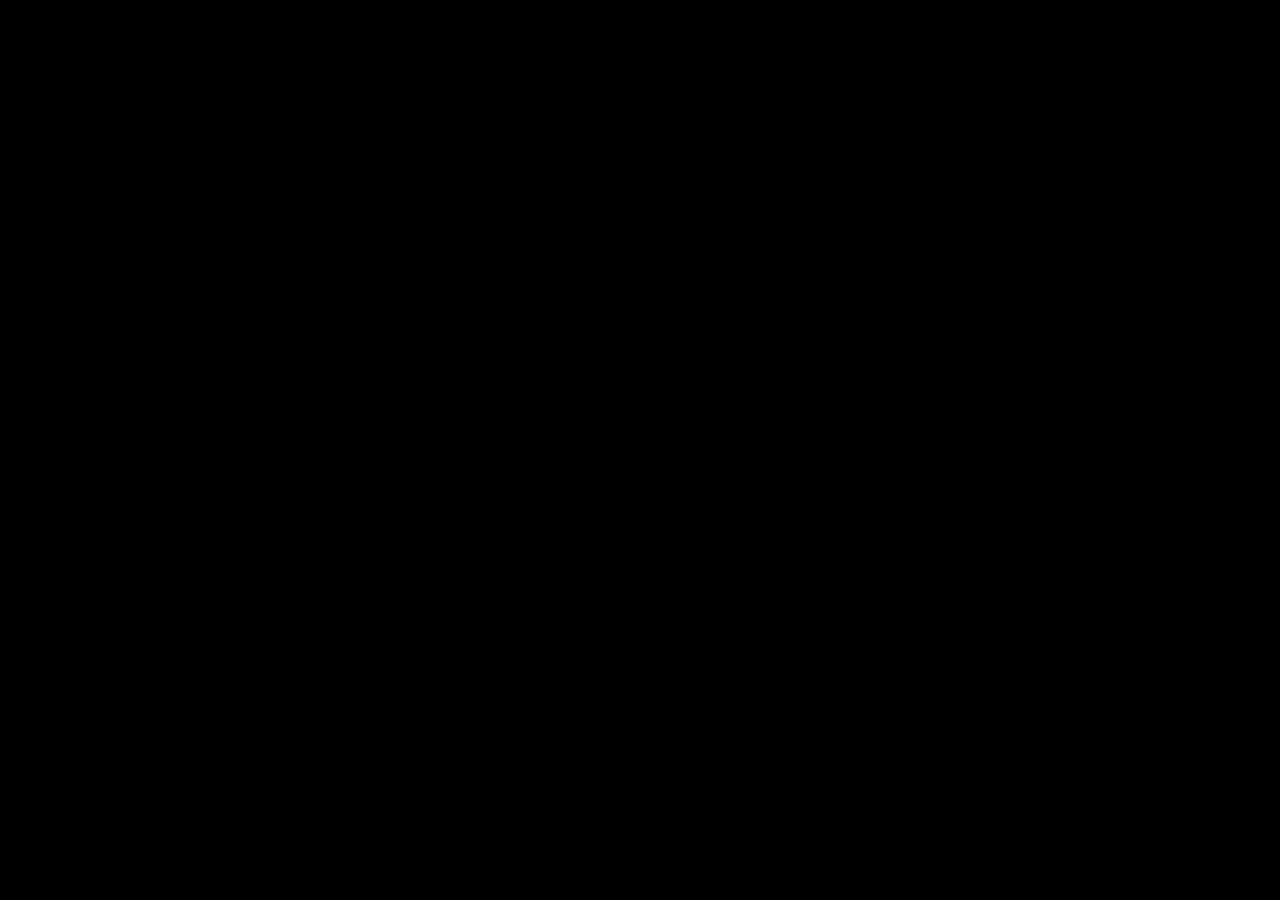
==== shop.html @ d8e57447 "Lvl1" ====
<!DOCTYPE html>
<html lang="en" dir="ltr">
  <head>
    <meta charset="utf-8">
    <title>Shop</title>
    <link rel="stylesheet" href="css/style.css">
  </head>
  <body>
      
  </body>
</html>
---- css/style.css ----
.difflvlv1logo {
height: 500px;
width: 1000px;
}

body {background-color: black;}

#top {background-color: white;
border-color: white;
height: 5px;}

.topContainer {
background-color: black;
font-size: 20px;
color: white;
text-align: center;
padding: 0px
}

#pages {text-indent: 50px;
word-spacing: 50px}

a:link {color: White; text-decoration: none; }
a:active {color: White; text-decoration: none; }
a:visited {color: White; text-decoration: none; }
a:hover {color: Purple; text-decoration: underline; }

.middleContainer {
  background-color: white;
  text-align: center;
  font-size: 20px;
  padding: 1px;
  }

  #middle {background-color: black;
  border-color: black;
  height: 5px;}

.bottomContainer {
  background-color: black;
  color: white;
  text-align: center;
}

.socialLogo {height: 100px;
              width: 100px;
            background-color: black;}

.socialsMiddleContainer {
  text-align: center;
  color: White;
}

.privacyMiddleContainer {
  text-align: center;
color: white;
}

.privacyBottomContainer {
  text-align: center;
  color: black;
  background-color: White;
  padding: 2px;
  
}
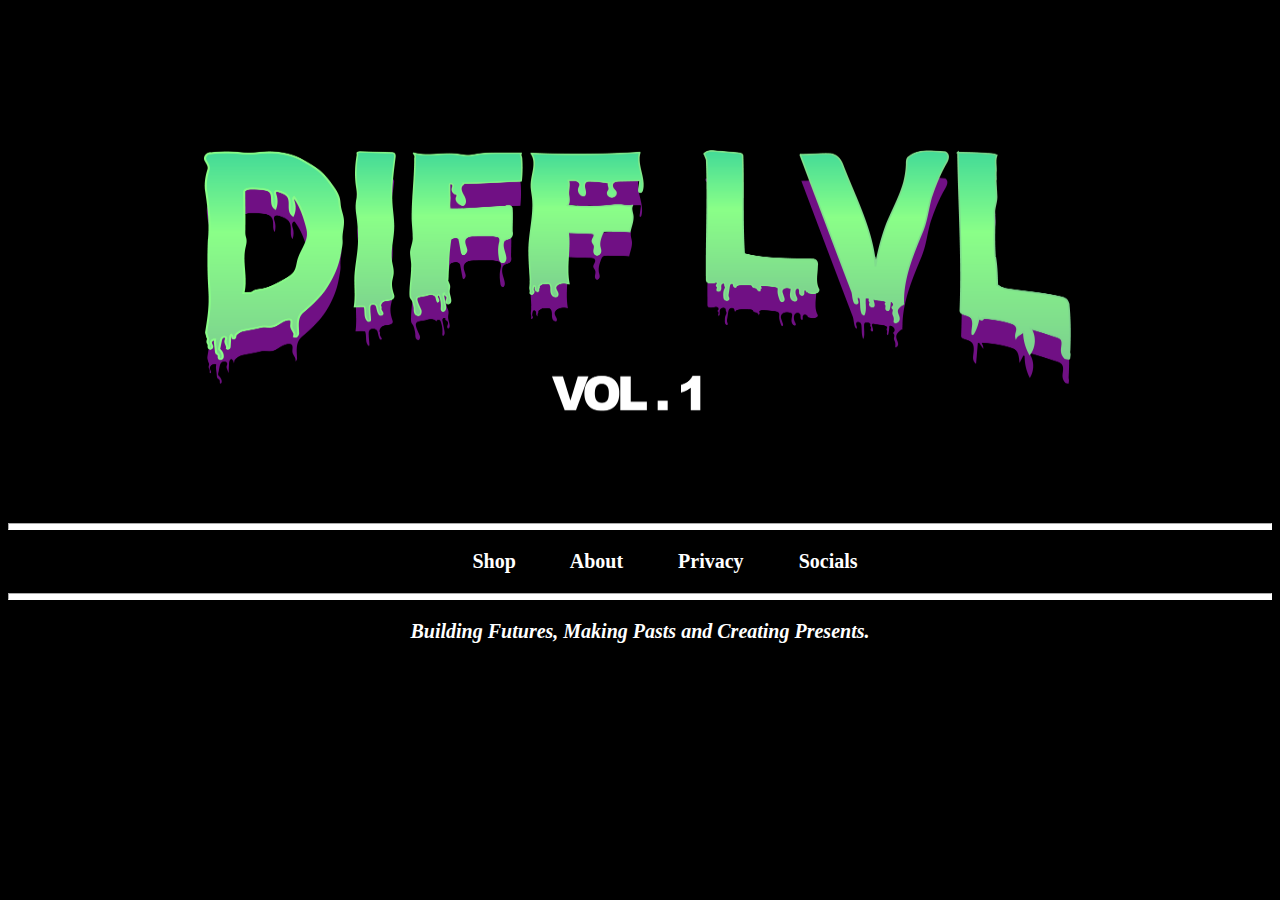
==== commit 07aaab0f: "Update shop.html" ====
--- a/shop.html
+++ b/shop.html
@@ -6,6 +6,28 @@
     <link rel="stylesheet" href="css/style.css">
   </head>
   <body>
+    
+    <div class="topContainer">
+      <img class="difflvlv1logo" src="images/difflvlv1.png" alt="DiffLvl Volume 1 Logo">
+      <hr id="top">
+
+        <p id="pages">
+        <strong>
+        <a href="shop.html">Shop</a>
+        <a href="about.html">About</a>
+        <a href="privacy.html">Privacy</a>
+        <a href="socials.html">Socials</a>
+        </strong>
+        </p>
+
+      <hr id="top">
+      <strong><em><p>Building Futures, Making Pasts and Creating Presents.</p></em></strong>
+    </div>
+    
+    
+    
+    <div>
       
+    </div>
   </body>
 </html>
